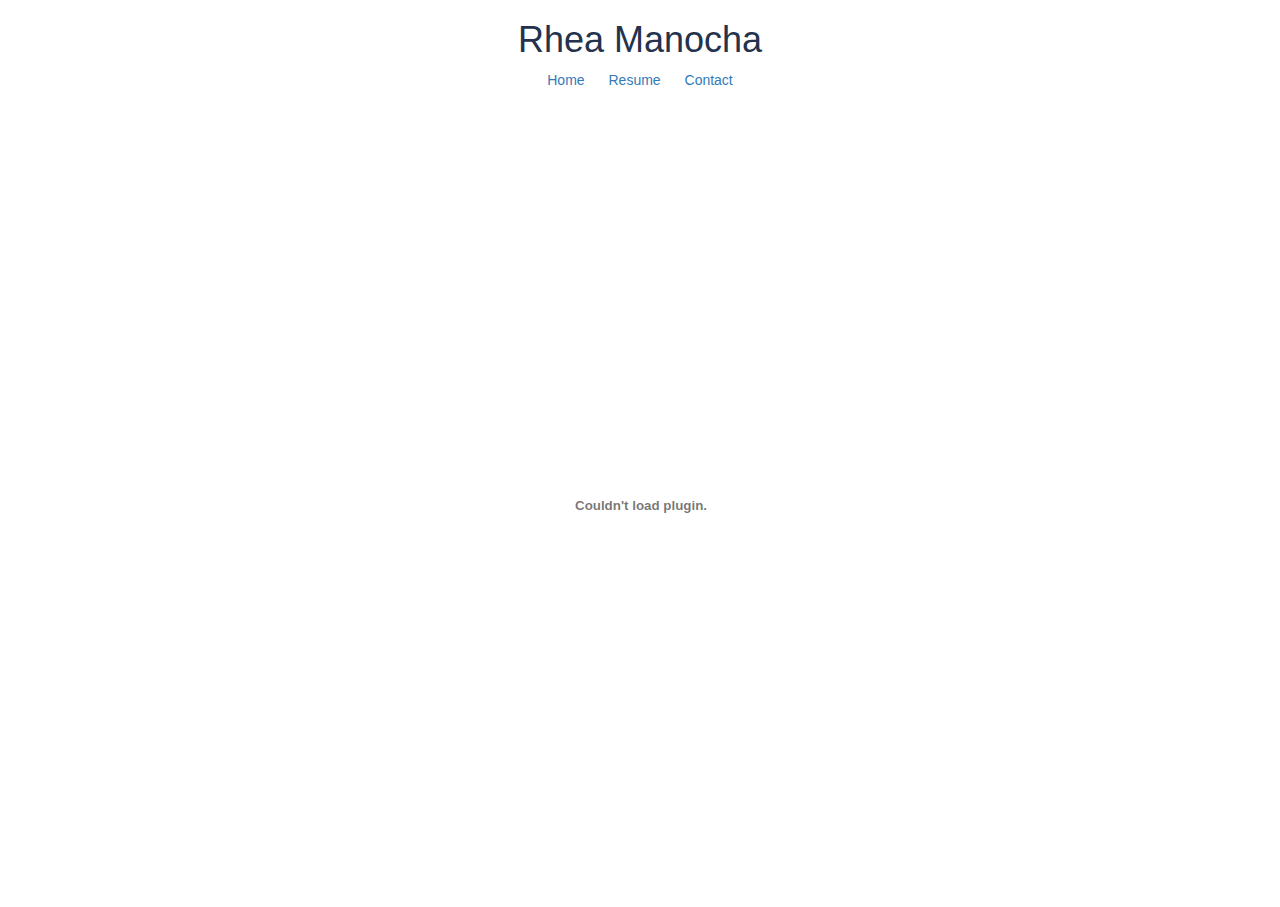
==== resume.html @ 01569b6a "Progress Update" ====
<!DOCTYPE html>

<html>

	<head>

		<link rel="stylesheet" href="http://maxcdn.bootstrapcdn.com/bootstrap/3.3.6/css/bootstrap.min.css">
		<link rel="stylesheet" href="stylesheet.css">
    <title>Rhea Manocha - Portfolio</title>

	  <!-- <script src="https://ajax.googleapis.com/ajax/libs/jquery/1.12.4/jquery.min.js"></script>
	  <script src="http://maxcdn.bootstrapcdn.com/bootstrap/3.3.6/js/bootstrap.min.js"></script> -->

	</head>

	<body>
    <h1>Rhea Manocha</h1>
    <header>
      <ul>
        <li><a href=file:///Users/rhea/GitHub/rhea/index.html>Home</a></li>
        <li><a href=file:///Users/rhea/GitHub/rhea/resume.html>Resume</a></li>
        <li><a href=file:///Users/rhea/GitHub/rhea/contact.html>Contact</a></li>
      </ul>
    </header>

      <div style="margin: 20px 0">
				<div class="col-sm-3"></div>
				<div class="col-sm-6">
    			<embed src="manocha_resume.pdf" width="612px" height="792px">
				</div>
				<div class="col-sm-3"></div>
			</div>

	</body>


</html>
---- stylesheet.css ----
body {
	background-color: rgb(255, 255, 255);
}

h1{
	text-align: center;
  color: rgb(36, 50, 77);
}

ul{
  list-style-type: none;
	text-align: center;
  overflow: hidden;
  padding-left: 0;
}

li{
  display: inline;
}

li a{
  margin: 10px 10px;
	text-decoration: none;
}

.projects{
	/* background-color: rgb(53, 63, 72); */
	margin: 50px;
  overflow: hidden;
}

.card {
    /* Add shadows to create the "card" effect */
    box-shadow: 0 4px 8px 0 rgba(0,0,0,0.2);
    transition: 0.3s;
    margin: 10px;
}

/* On mouse-over, add a deeper shadow */
.card:hover {
    box-shadow: 0 8px 16px 0 rgba(0,0,0,0.2);
}

/* Add some padding inside the card container */
.container {
    padding: 2px 16px;
}

p{
  text-overflow: clip;
}
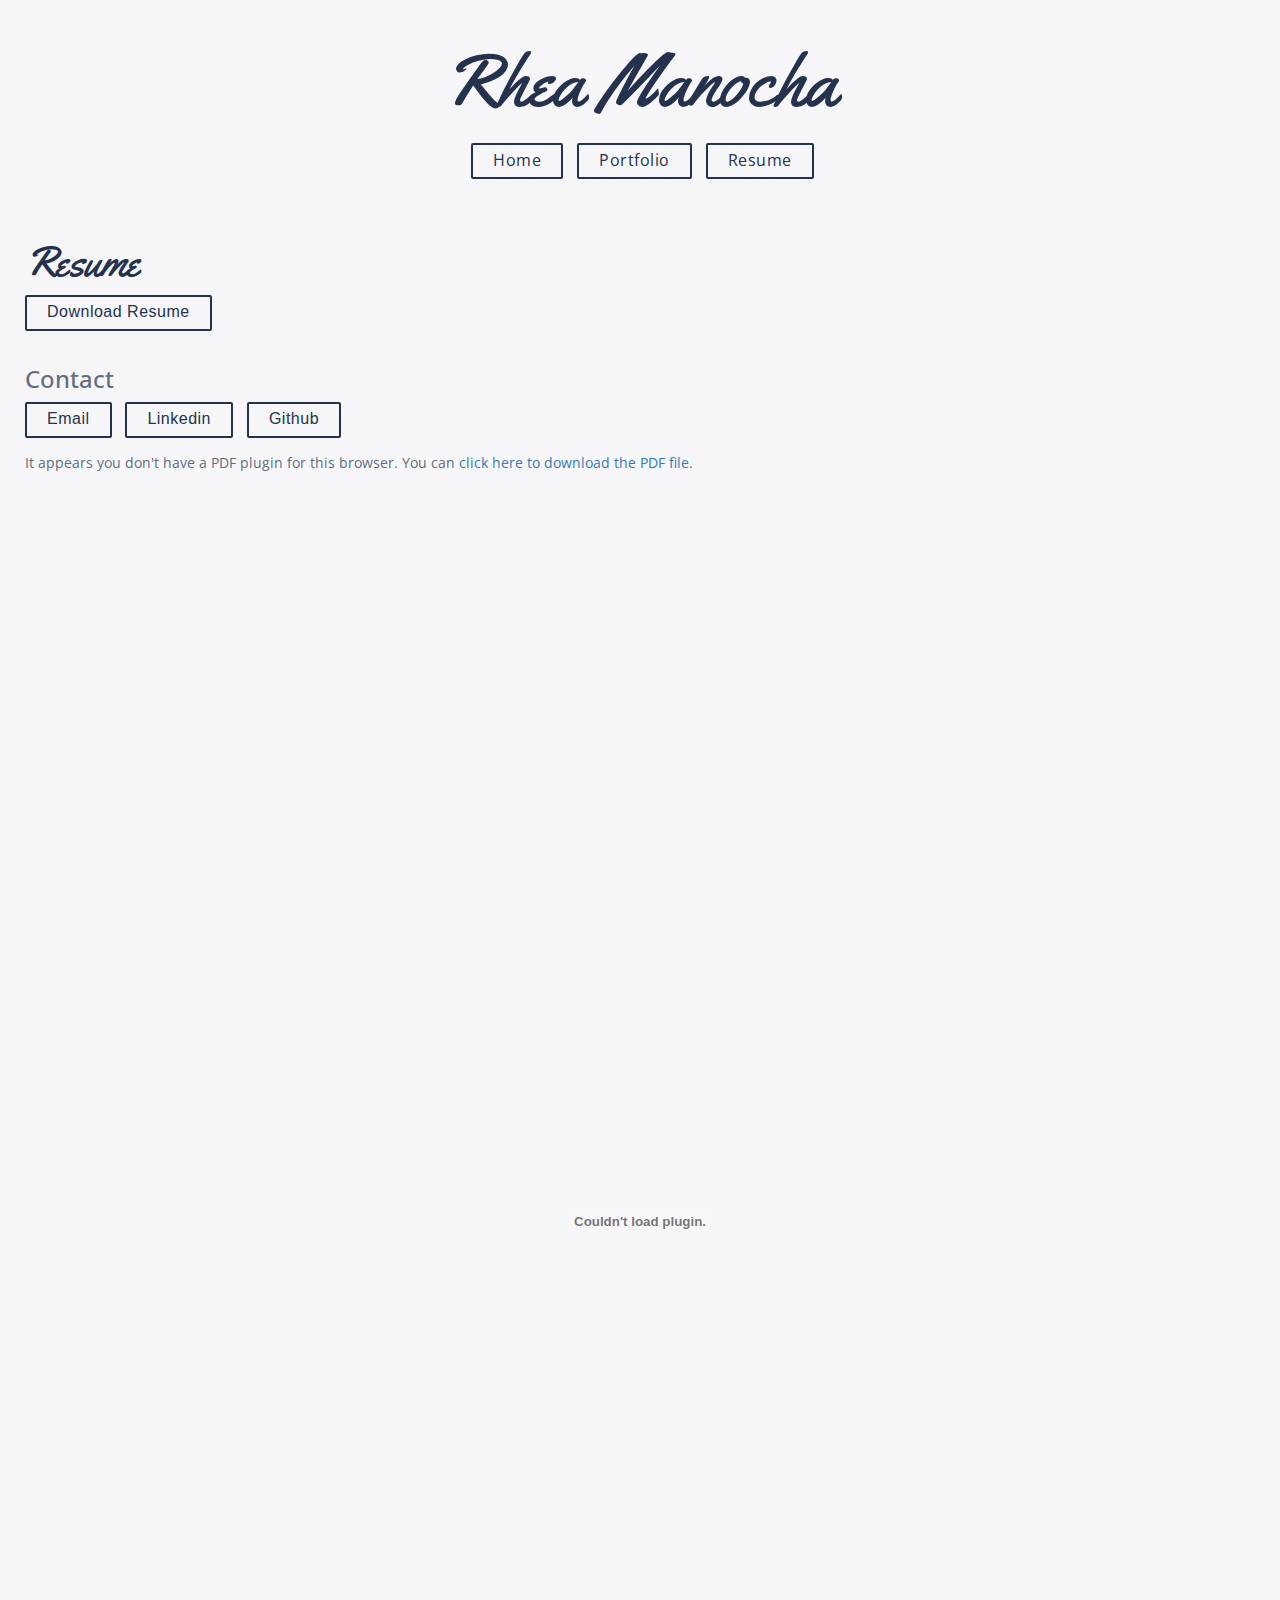
==== commit 77960b7c: "Move" ====
--- a/resume.html
+++ b/resume.html
@@ -5,8 +5,12 @@
 	<head>
 
 		<link rel="stylesheet" href="http://maxcdn.bootstrapcdn.com/bootstrap/3.3.6/css/bootstrap.min.css">
+		<meta name="viewport" content="width=device-width, initial-scale=1">
 		<link rel="stylesheet" href="stylesheet.css">
-    <title>Rhea Manocha - Portfolio</title>
+    <title>Rhea Manocha - Resume</title>
+
+		<link href="https://fonts.googleapis.com/css?family=Yellowtail" rel="stylesheet">
+		<link href="https://fonts.googleapis.com/css?family=Open+Sans" rel="stylesheet">
 
 	  <!-- <script src="https://ajax.googleapis.com/ajax/libs/jquery/1.12.4/jquery.min.js"></script>
 	  <script src="http://maxcdn.bootstrapcdn.com/bootstrap/3.3.6/js/bootstrap.min.js"></script> -->
@@ -17,19 +21,34 @@
     <h1>Rhea Manocha</h1>
     <header>
       <ul>
-        <li><a href=file:///Users/rhea/GitHub/rhea/index.html>Home</a></li>
-        <li><a href=file:///Users/rhea/GitHub/rhea/resume.html>Resume</a></li>
-        <li><a href=file:///Users/rhea/GitHub/rhea/contact.html>Contact</a></li>
+				<li><a class="cta" style="margin-left: 15px;" href="index.html">Home</a></li>
+        <li><a class="cta" href="portfolio.html">Portfolio</a></li>
+        <li><a class="cta" href="resume.html">Resume</a></li>
       </ul>
     </header>
 
-      <div style="margin: 20px 0">
-				<div class="col-sm-3"></div>
-				<div class="col-sm-6">
-    			<embed src="manocha_resume.pdf" width="612px" height="792px">
+		<div class = "projects">
+			<!--Resume-------------------->
+			<div class="row">
+				<div class="col-sm-12">
+					<h2>Resume</h2>
 				</div>
-				<div class="col-sm-3"></div>
 			</div>
+			<div class="row">
+				<div class="col-xs-12 col-sm-12">
+					<a class="cta" href="pdf/manocha_resume.pdf">Download Resume</a></p>
+					<h3 style="margin-left: 0;">Contact</h3>
+					<a class="cta" href= "mailto:rheamanocha5@gmail.com">Email</a>
+					<a class="cta" href= "https://linkedin.com/in/rheamanocha">Linkedin</a>
+					<a class="cta" "https://github.com/rheamanocha">Github</a>
+					<div class='embed-responsive' style='padding-bottom:125%'>
+						<object data='pdf/manocha_resume.pdf' type='application/pdf' width='100%' height='100%'></object>
+						<p>It appears you don't have a PDF plugin for this browser. You can <a href="pdf/manocha_resume.pdf">click here to download the PDF file.</a></p>
+					</div>
+				</div>
+			</div>
+
+		</div>
 
 	</body>
 
--- a/stylesheet.css
+++ b/stylesheet.css
@@ -1,17 +1,55 @@
 body {
-	background-color: rgb(255, 255, 255);
+	background-color: rgb(246, 246, 248);
 }
 
-h1{
+/* ----------HEADINGS/TEXT---------- */
+h1{ /* Title of page - Rhea Manocha */
 	text-align: center;
   color: rgb(36, 50, 77);
+	margin-top: 40px;
+	font-family: 'Yellowtail', cursive;
+	font-size: 12vw;
 }
 
+h2{ /* Portfolio item page title */
+  /* color: rgb(60, 83, 128); */
+	color: rgb(36, 50, 77);
+	font-family: 'Yellowtail', cursive;
+	font-size: 7vw;
+
+}
+
+h3{ /* Subheadings */
+  color: rgb(99, 109, 128);
+	font-family: 'Open Sans', sans-serif;
+	font-size: 5vw;
+}
+
+h4{ /* Card title */
+  color: rgb(60, 83, 128);
+	font-family: 'Open Sans', sans-serif;
+	font-size: 18px;
+}
+
+p{ /* Card text */
+  color: rgb(99, 109, 128);
+	font-family: 'Open Sans', sans-serif;
+	font-size: 14px;
+}
+
+@media only screen and (min-width: 768px) { /* Desktop */
+		h1{font-size: 75px;}
+		h2{font-size: 42px;}
+		h3{font-size: 24px;}
+}
+
+/* ----------LIST ITEMS---------- */
 ul{
   list-style-type: none;
 	text-align: center;
   overflow: hidden;
   padding-left: 0;
+	margin-top: 20px;
 }
 
 li{
@@ -19,21 +57,33 @@
 }
 
 li a{
-  margin: 10px 10px;
 	text-decoration: none;
+	font-family: 'Open Sans', sans-serif;
+	font-size: 16px;
+}
+
+a:hover{
+	text-decoration: none;
+	color: rgb(99, 109, 128);
+}
+
+li a:active{
+	color: rgb(36, 50, 77);
 }
 
 .projects{
 	/* background-color: rgb(53, 63, 72); */
-	margin: 50px;
+	margin: 25px;
   overflow: hidden;
 }
 
+/* ----------CARD FORMATTING---------- */
 .card {
     /* Add shadows to create the "card" effect */
     box-shadow: 0 4px 8px 0 rgba(0,0,0,0.2);
     transition: 0.3s;
     margin: 10px;
+		background-color: white;
 }
 
 /* On mouse-over, add a deeper shadow */
@@ -44,8 +94,69 @@
 /* Add some padding inside the card container */
 .container {
     padding: 2px 16px;
+    width: 100%;
 }
 
-p{
-  text-overflow: clip;
+/* ----------GHOST BUTTON---------- */
+.cta { /* Not call to action anymore, change all names later */
+    -moz-border-radius: 2px;
+    -moz-transition: 0.2s ease-out;
+    -ms-transition: 0.2s ease-out;
+    -o-transition: 0.2s ease-out;
+    -webkit-border-radius: 2px;
+    -webkit-transition: 0.2s ease-out;
+    background-clip: padding-box;
+    border: 2px solid rgb(36, 50, 77);
+    border-radius: 2px;
+    color: rgb(36, 50, 77);
+    display: inline-block;
+    font-size: 16px;
+    font-weight: 400;
+    height: 36px;
+    letter-spacing: 0.5px;
+    line-height: 30px;
+    margin-bottom: 15px;
+		margin-right: 10px;
+    padding: 0 2rem;
+    text-decoration: none;
+    transition: 0.2s ease-out;
 }
+.cta:hover {
+    background-color: rgb(36, 50, 77);
+		color: white;
+		box-shadow: 0 8px 16px 0 rgba(0, 0, 0, 0.2);
+    -moz-box-shadow: 0 8px 16px 0 rgba(0, 0, 0, 0.2);
+    -webkit-box-shadow: 0 8px 16px 0 rgba(0, 0, 0, 0.2);
+}
+
+.cta-home {
+    -moz-border-radius: 2px;
+    -moz-transition: 0.2s ease-out;
+    -ms-transition: 0.2s ease-out;
+    -o-transition: 0.2s ease-out;
+    -webkit-border-radius: 2px;
+    -webkit-transition: 0.2s ease-out;
+    background-clip: padding-box;
+    border: 2px solid white;
+    border-radius: 2px;
+    color: white;
+    display: inline-block;
+    font-size: 16px;
+    font-weight: 400;
+    height: 36px;
+    letter-spacing: 0.5px;
+    line-height: 30px;
+    margin-bottom: 15px;
+		margin-right: 10px;
+    padding: 0 2rem;
+    text-decoration: none;
+    transition: 0.2s ease-out;
+}
+
+.cta-home:hover {
+    background-color: white;
+		color:rgb(36, 50, 77);
+    box-shadow: 0 8px 16px 0 rgba(0, 0, 0, 0.2);
+    -moz-box-shadow: 0 8px 16px 0 rgba(0, 0, 0, 0.2);
+    -webkit-box-shadow: 0 8px 16px 0 rgba(0, 0, 0, 0.2);
+}
